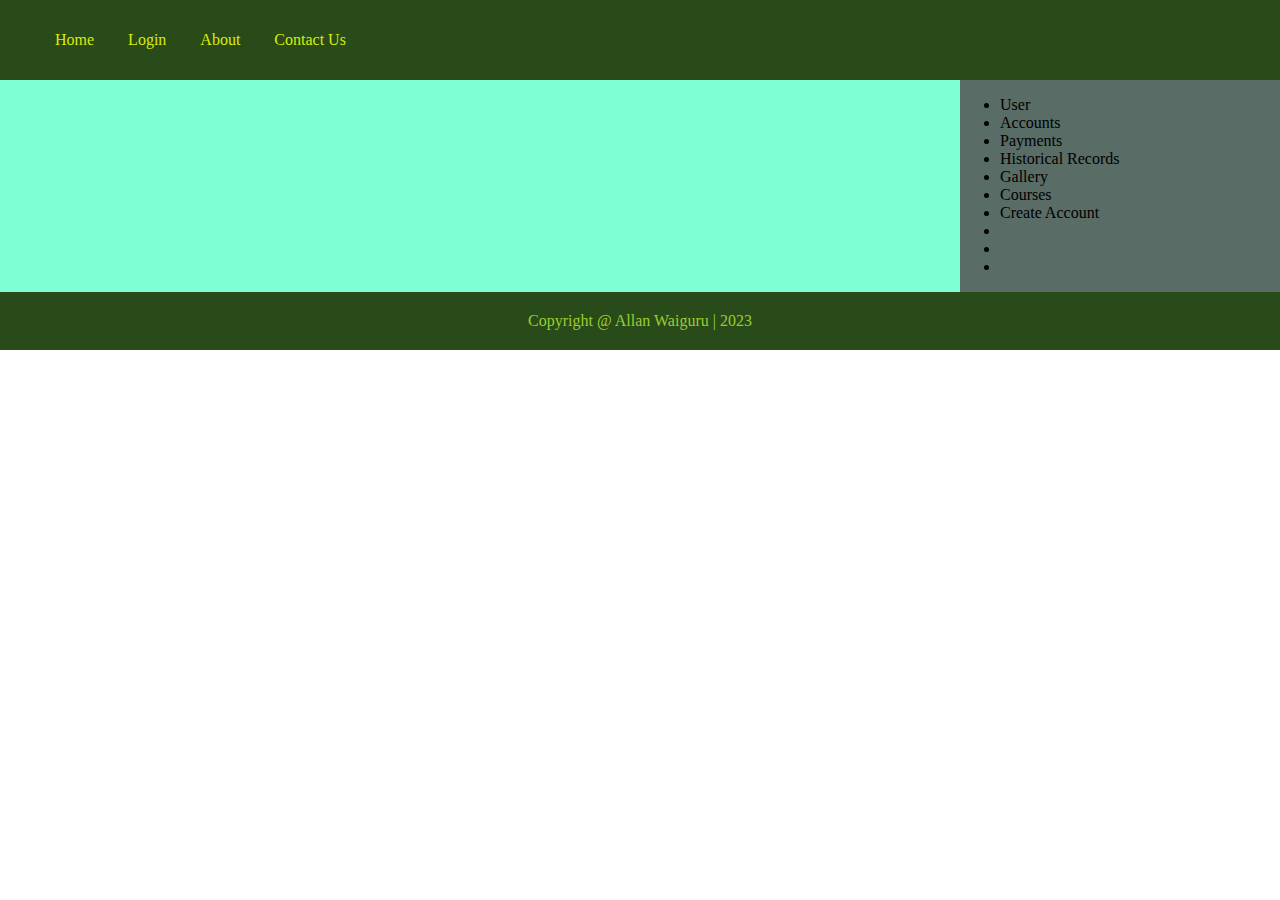
==== about.html @ 2694904a "commit message" ====
<html>
    <head>
        <title>Allan Website</title>
        <link rel="stylesheet" href="styles.css">
    </head>
    <body>
        <div class="container">

            <div class="header">
                <ul>
                    <li><a href="index.html">Home</a></li>
                    <li><a href="login.html">Login</a></li>
                    <li><a href="about.html">About</a></li>
                    <li><a href="contact.html">Contact Us</a></li>
                </ul>
            </div>

            <div class="section">
                
            </div>

            <div class="sidebar">
                <ul>
                    <li>User</li>
                    <li>Accounts</li>
                    <li>Payments</li>
                    <li>Historical Records</li>
                    <li>Gallery</li>
                    <li>Courses</li>
                    <li>Create Account</li>
                    <li></li>
                    <li></li>
                    <li></li>
                </ul>

            </div>

            <div class="footer">
                Copyright @ Allan Waiguru | 2023

            </div>



        </div>
    </body>
</html>
---- styles.css ----
body {
    margin: 0;
    padding: 0;
}
.header ul li {
    list-style-type: none;
    display: inline-block;
    padding: 15px;
}
.header ul li a {
    color: rgb(219, 234, 13);
    text-decoration: none;
}
.header ul li:hover {
    background-color: rgb(109, 107, 104);
}

.container {
    display: grid;
    grid-template-columns: repeat(12, 1fr);
    grid-template-rows: auto;
}
.header {
    background-color: rgb(41, 75, 25);
    grid-column: 1/-1;
}
.section {
    grid-column: 1/10;
    background-color: aquamarine;
}
.sidebar {
    grid-column: 10/-1;
    background-color: rgb(89, 108, 102);
}
.footer {
    text-align: center;
    color: yellowgreen;
    grid-column: 1/13;
    background-color: rgb(41, 75, 25);
    padding: 20px;
}
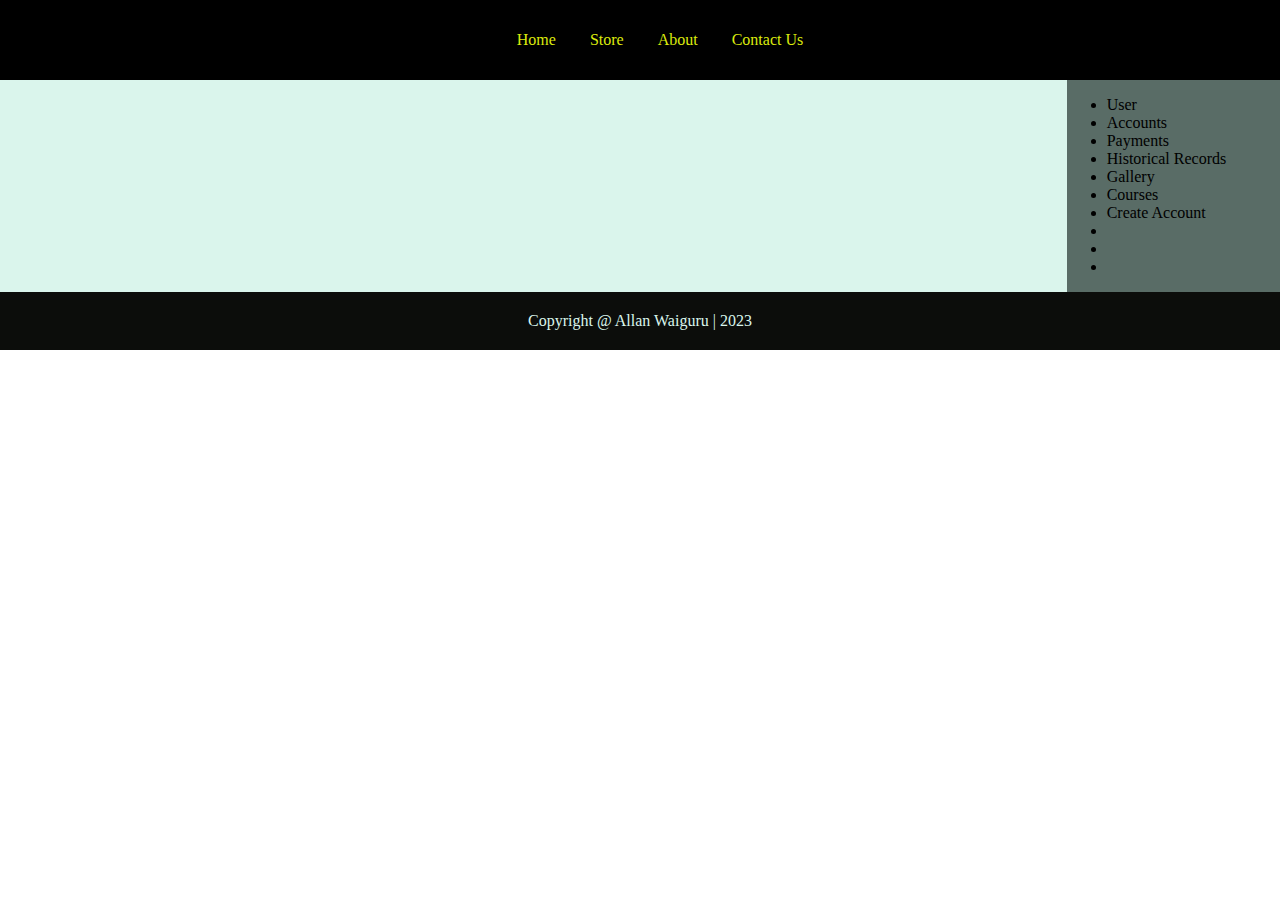
==== commit e5763640: "modified some of the code, this is the final commit" ====
--- a/about.html
+++ b/about.html
@@ -9,7 +9,7 @@
             <div class="header">
                 <ul>
                     <li><a href="index.html">Home</a></li>
-                    <li><a href="login.html">Login</a></li>
+                    <li><a href="Store.html">Store</a></li>
                     <li><a href="about.html">About</a></li>
                     <li><a href="contact.html">Contact Us</a></li>
                 </ul>
--- a/styles.css
+++ b/styles.css
@@ -12,7 +12,7 @@
     text-decoration: none;
 }
 .header ul li:hover {
-    background-color: rgb(109, 107, 104);
+    background-color: rgb(68, 110, 96);
 }
 
 .container {
@@ -21,21 +21,107 @@
     grid-template-rows: auto;
 }
 .header {
-    background-color: rgb(41, 75, 25);
+    background-color: rgb(0, 0, 0);
     grid-column: 1/-1;
+    text-align: center;
 }
 .section {
-    grid-column: 1/10;
-    background-color: aquamarine;
+    grid-column: 1/11;
+    background-color: rgb(218, 245, 236);
+    grid-row: 2/3;
 }
 .sidebar {
-    grid-column: 10/-1;
+    grid-column: 11/-1;
     background-color: rgb(89, 108, 102);
 }
 .footer {
     text-align: center;
-    color: yellowgreen;
+    color: rgb(218, 245, 236);
     grid-column: 1/13;
-    background-color: rgb(41, 75, 25);
+    background-color: rgb(12, 13, 11);
     padding: 20px;
 }
+.cont_page h1 {
+    width: 100%;
+    background-color: black;
+    color: rgb(218, 245, 236);
+    font-size: 18pt;
+}
+.cont_page .our_info {
+    
+    width: 350px;
+    border: 1px solid black;
+    background-color: rgb(52, 69, 78);
+    color: rgb(218, 245, 236);
+    margin: 10px;
+    border-radius: 8px;
+    height: 300px;
+    padding: 5px;
+}
+.cont_page .contact_us {
+    width: 350px;
+    border: 1px solid black;
+    background-color: rgb(11, 17, 19);
+    color: rgb(218, 245, 236);
+    margin: 10px;
+    border-radius: 8px;
+    height: 350px;
+    padding: 5px;
+}
+
+table {
+    border-collapse: collapse;
+
+}
+table td a {
+    text-decoration: none;
+    color: aquamarine;
+}
+table td {
+    padding: 10px;
+    color: rgb(218, 245, 236);;
+}
+
+header {
+    background-color: #333;
+    color: #fff;
+    padding: 20px;
+    text-align: center;
+}
+.store {
+    display: grid;
+    grid-template-columns: repeat(auto-fit, minmax(300px, 1fr));
+    grid-gap: 20px;
+}
+
+.item {
+    border: 1px solid #ccc;
+    padding: 20px;
+    text-align: center;
+}
+
+.item img {
+    max-width: 100%;
+    height: 200px;
+    width: 200px;
+}
+
+
+button {
+    background-color: #4CAF50;
+    color: #fff;
+    padding: 10px 20px;
+    border: none;
+    cursor: pointer;
+    transition: background-color 0.3s;
+}
+
+button:hover {
+    background-color: #45a049;
+}
+
+.blog {
+    padding: 10px;
+    text-align: center;
+    font-size: 21pt;
+}